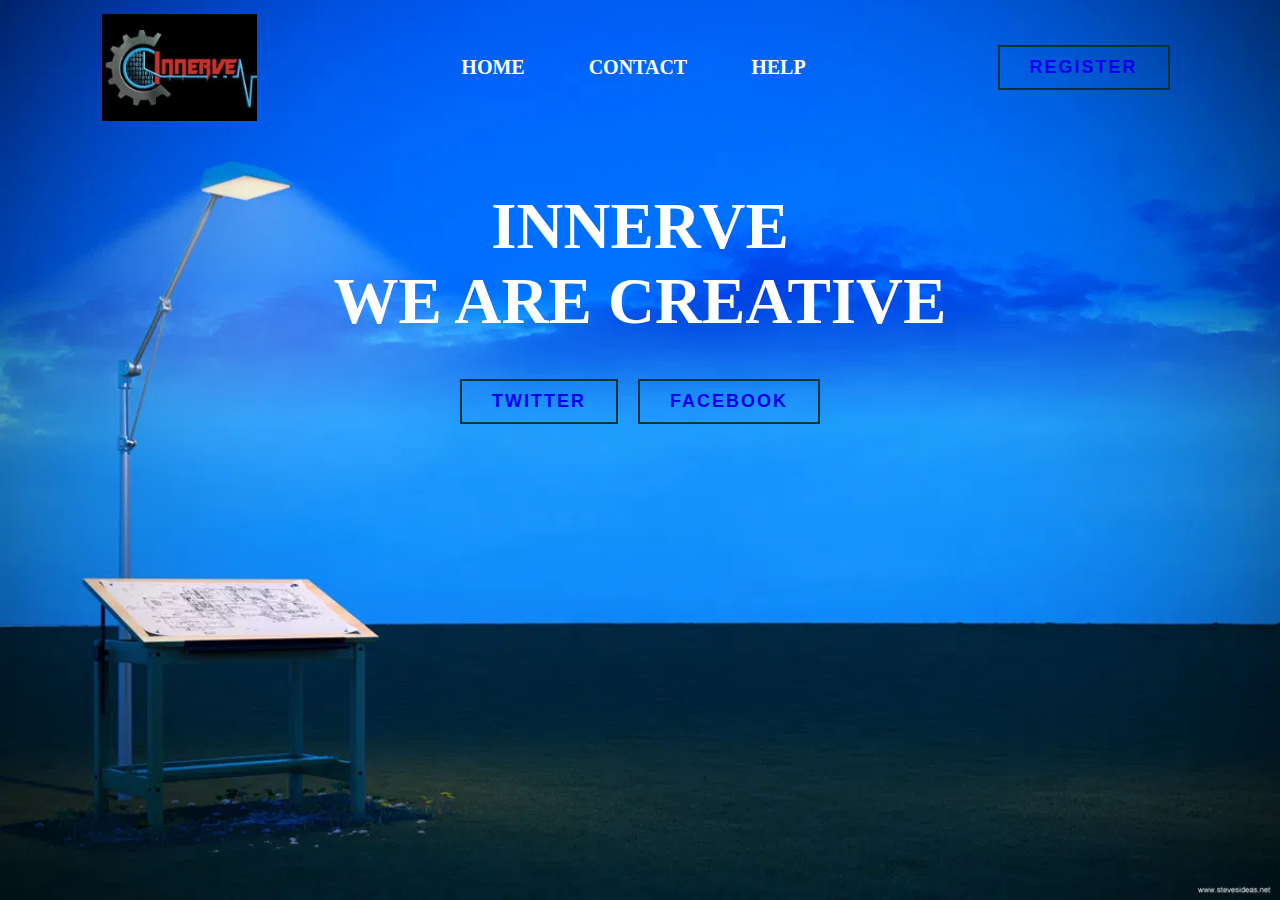
==== index.html @ b62fab98 "Add files via upload" ====
<html lang="en">
<head>
    <meta charset="UTF-8">
    <meta http-equiv="X-UA-Compatible" content="IE=edge">
    <meta name="viewport" content="width=device-width, initial-scale=1.0">
    <title>WEBPAGE</title>
    <link rel="stylesheet" href="style.css">
</head>
<body>
    <div class="container">
		<div class="header">
			<img src="logo1.jpg"  class="logo"alt="">
			
			
			<div class="navbar">
				<a href="#">HOME</a>
				<a href="#">CONTACT</a>
				<a href="#">HELP</a>
				
				
			</div>
            <button class="btn"><a href="innerve form.html">REGISTER</a></button>
		</div>
		<div class="content">
			<h1>INNERVE</h1>
			<h1>WE ARE CREATIVE</h1>
			<button class="btn"><a href="https://twitter.com/Innerveigdtuw">TWITTER</a></button>
			<button class="btn"><a href="https://www.facebook.com/igdtuwinnerve/">FACEBOOK</a></button>
			

		</div>
	</div>

</body>
</html>
---- style.css ----
*{
	margin:0;
	padding:0;
}

.container{
	width: 100%;
	height: 100%;
	background-image: url(image.jpg);
	background-size: cover;
	background-position: center;
	background-repeat: no-repeat;
	padding-left: 8%;
	padding-right: 8%;
	box-sizing: border-box;
}

.header{
	height: 15%;
	display: flex;
	align-items: center;
	overflow: hidden;
	position: relative;
}
.logo{
	width: 155px;
	padding: auto;
	
}



.navbar{
	text-align: center;
	flex: 2;
}

.navbar a{
	padding:6px 20px;
	
	text-decoration: none;
	color: white;
	margin-left: 20px;
	font-size: 20px;
	font-weight: bold;
}

.btn{
	cursor: pointer;
	color: black;
	font-size: 18px;
	letter-spacing: 2px;
	padding:10px 30px;
	border:2px solid #003333;
	background: transparent;
	text-decoration: none;
	text-align: center;
	font-weight: bold;
	margin: 40px 8px;
	

}

.btn:hover{
	color: #000;
	background-color:red;
}
.btn a:visited{
	background-color: rgb(152, 22, 164);
	color:whitesmoke;

}
.btn a:hover{
	color: #000;

}
.btn a:link{
	text-decoration: none;
}


.content{
	text-align: center;
	margin-top: 5%;

}

.content h1{
	font-size: 65px;
	color: white;
}
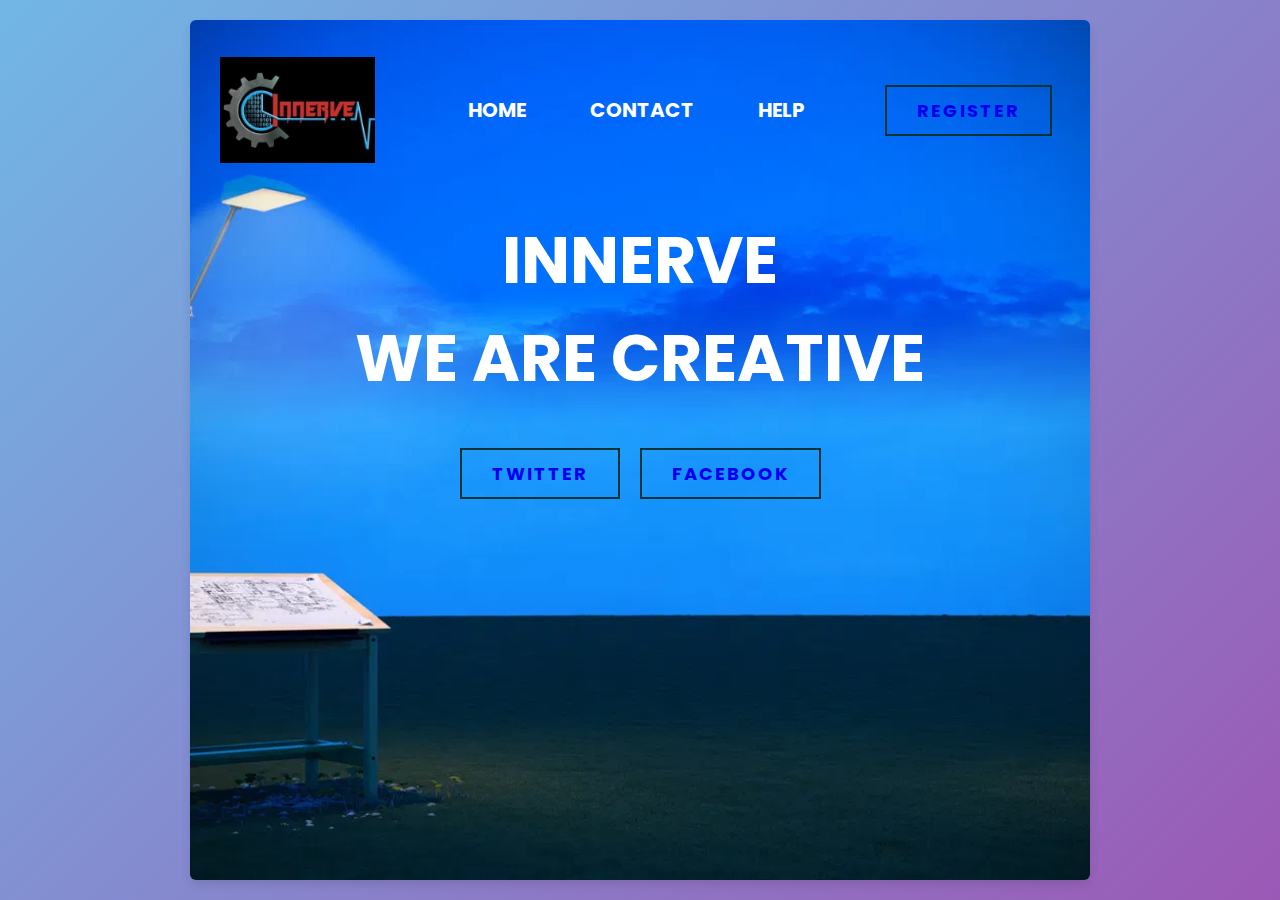
==== commit fc9e0221: "Update index.html" ====
--- a/index.html
+++ b/index.html
@@ -5,6 +5,7 @@
     <meta name="viewport" content="width=device-width, initial-scale=1.0">
     <title>WEBPAGE</title>
     <link rel="stylesheet" href="style.css">
+    <link rel="stylesheet" href="stylesheet.css">
 </head>
 <body>
     <div class="container">
@@ -32,4 +33,4 @@
 	</div>
 
 </body>
-</html>+</html>
--- a/stylesheet.css
+++ b/stylesheet.css
@@ -0,0 +1,187 @@
+/* ===== Google Font Import - Poppins ===== */
+@import url('https://fonts.googleapis.com/css2?family=Poppins:wght@200;300;400;500;600&display=swap');
+*{
+    margin: 0;
+    padding: 0;
+    box-sizing: border-box;
+    font-family: 'Poppins', sans-serif;
+}
+body{
+    min-height: 70vh;
+    display: flex;
+    align-items: center;
+    justify-content: center;
+    padding: 20px;
+    background:linear-gradient(135deg,#71b7e6,#9b59b6);
+}
+.container{
+    position: relative;
+    max-width: 900px;
+    width: 100%;
+    border-radius: 6px;
+    
+    padding: 30px;
+    margin: 0 15px;
+    background-color: #fff;
+    box-shadow: 0 5px 10px rgba(0,0,0,0.1);
+}
+
+
+
+.container header{
+    position: relative;
+    font-size: 30px;
+    font-weight: 600;
+    color: #333;
+}
+.container header::before{
+    content: "";
+    position: absolute;
+    left: 0;
+    bottom: 0px;
+    height: 3px;
+    width: 27px;
+    border-radius: 8px;
+    background-color: #4070f4;
+}
+.container form{
+    position: relative;
+    margin-top: 16px;
+    min-height: 290px;
+    background-color: rgba(255, 255, 255, 0.549);
+    overflow: hidden;
+}
+.container form .form{
+    position: absolute;
+    background-color: #fff;
+    transition: 0.3s ease;
+}
+.container form .form.second{
+    opacity: 0;
+    pointer-events: none;
+    transform: translateX(100%);
+}
+form.secActive .form.second{
+    opacity: 1;
+    pointer-events: auto;
+    transform: translateX(0);
+}
+form.secActive .form.first{
+    opacity: 0;
+    pointer-events: none;
+    transform: translateX(-100%);
+}
+.container form .title{
+    display: block;
+    margin-bottom: 0px;
+    font-size: 25px;
+    font-weight: 500;
+    margin: 0px 0;
+    color: #333;
+}
+.container form .fields{
+    display: flex;
+    align-items: center;
+    justify-content: space-between;
+    flex-wrap: wrap;
+}
+form .fields .input-field{
+    display: flex;
+    width: calc(100% / 3 - 15px);
+    flex-direction: column;
+    margin: 4px 0;
+}
+.input-field label{
+    font-size: 17px;
+    font-weight: 500;
+    color: #2e2e2e;
+}
+.input-field input, select{
+    outline: none;
+    font-size: 14px;
+    font-weight: 400;
+    color: #333;
+    border-radius: 5px;
+    border: 1px solid #aaa;
+    padding: 0 15px;
+    height: 42px;
+    margin: 8px 0;
+}
+
+
+.input-field input :focus,
+.input-field select:focus{
+    box-shadow: 0 3px 6px rgba(0,0,0,0.13);
+}
+.input-field select,
+.input-field input[type="date"]{
+    color: #707070;
+}
+.input-field input[type="date"]:valid{
+    color: #333;
+}
+.container form .buttons{
+    display: flex;
+    align-items: center;
+    justify-content: center;
+}
+
+
+.container form button, .backBtn{
+    display: flex;
+    align-items: center;
+    justify-content: center;
+    height: 45px;
+    max-width: 200px;
+    width: 100%;
+    border: none;
+    outline: none;
+    color: #fff;
+    border-radius: 5px;
+    margin: 25px 0;
+    background-color: #4070f4;
+    transition: all 0.3s linear;
+    cursor: pointer;
+}
+.container form .btnText{
+    font-size: 14px;
+    font-weight: 400;
+}
+form button:hover{
+    background-color: #265df2;
+}
+form button i,
+form .backBtn i{
+    margin: 0 6px;
+}
+form .backBtn i{
+    transform: rotate(180deg);
+}
+form .buttons{
+    display: flex;
+    align-items: center;
+}
+form .buttons button , .backBtn{
+    margin-right: 14px;
+}
+
+@media (max-width: 750px) {
+    .container{
+        max-width: 100%;
+    }
+    .container form{
+        overflow-y: scroll;
+    }
+    .container form::-webkit-scrollbar{
+       display: none;
+    }
+    form .fields .input-field{
+        width: calc(100% / 2 - 15px);
+    }
+}
+
+@media (max-width: 550px) {
+    form .fields .input-field{
+        width: 100%;
+    }
+}
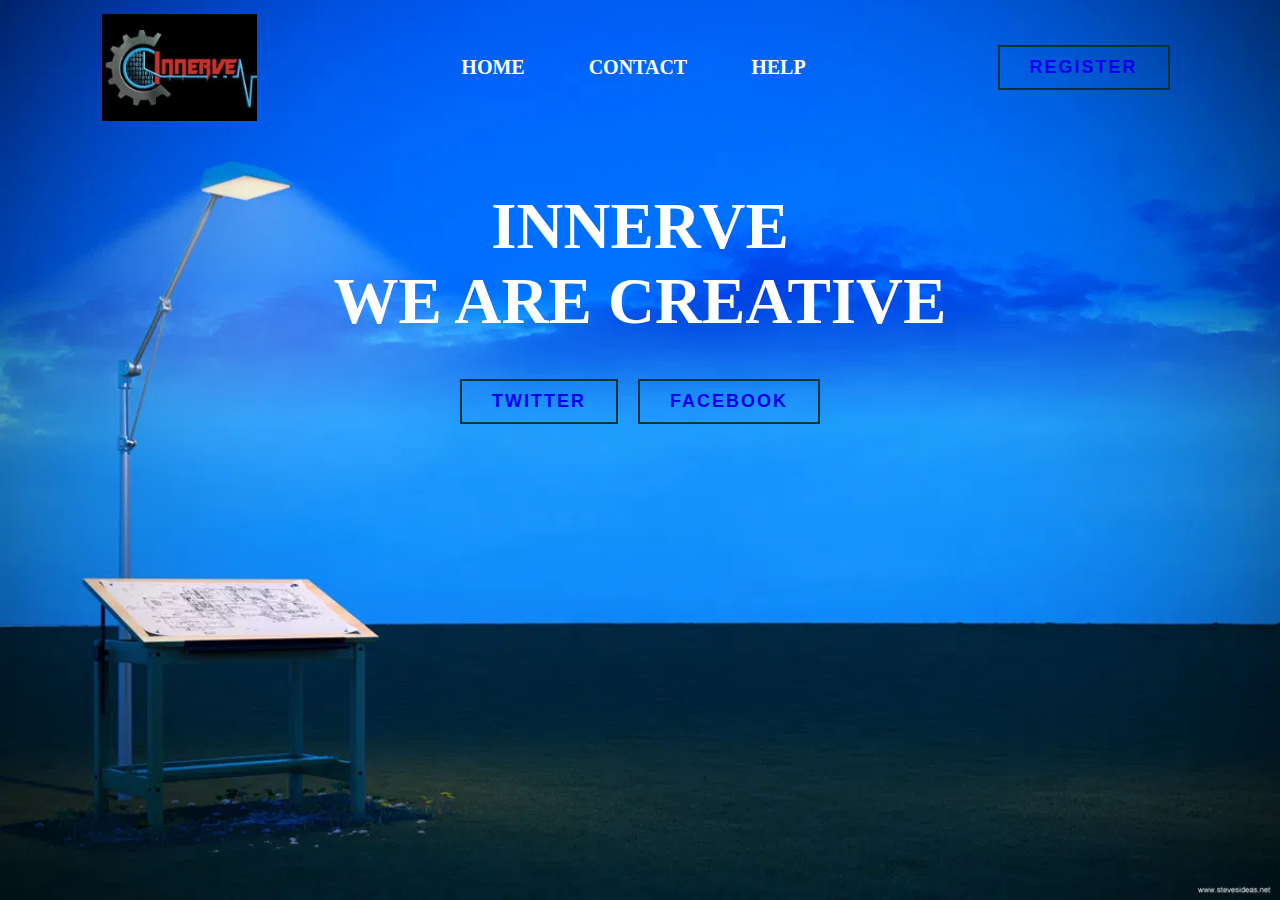
==== commit f22e7b01: "Update index.html" ====
--- a/index.html
+++ b/index.html
@@ -5,7 +5,6 @@
     <meta name="viewport" content="width=device-width, initial-scale=1.0">
     <title>WEBPAGE</title>
     <link rel="stylesheet" href="style.css">
-    <link rel="stylesheet" href="stylesheet.css">
 </head>
 <body>
     <div class="container">
